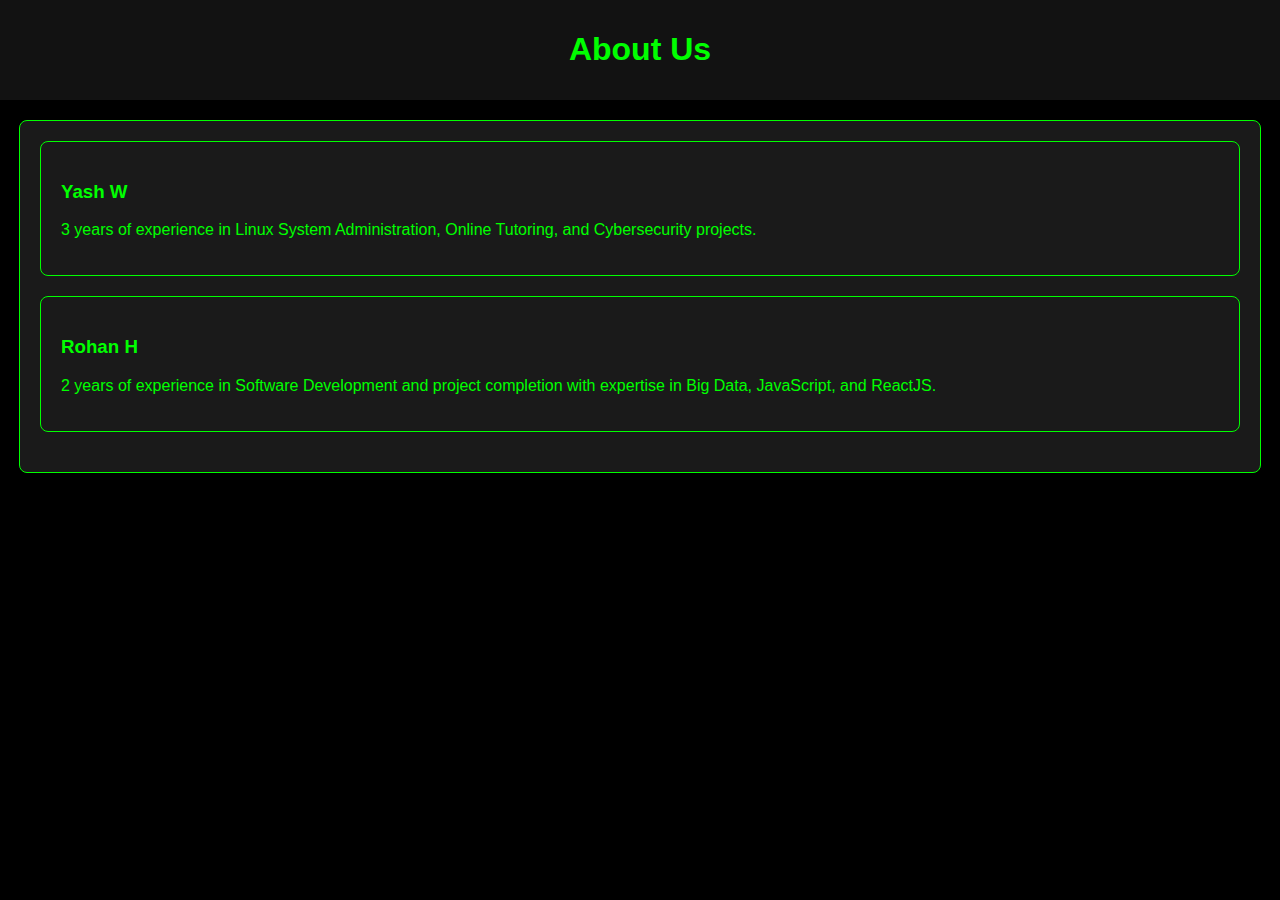
==== about.html @ a3bfa7c1 "initial push" ====
<!DOCTYPE html>
<html lang="en">
<head>
    <meta charset="UTF-8">
    <meta name="viewport" content="width=device-width, initial-scale=1.0">
    <title>About - Matrixploit</title>
    <link rel="stylesheet" href="styles.css">
</head>
<body>
    <header>
        <h1>About Us</h1>
    </header>
    <section id="about">
        <div class="card">
            <h3>Yash W</h3>
            <p>3 years of experience in Linux System Administration, Online Tutoring, and Cybersecurity projects.</p>
        </div>
        <div class="card">
            <h3>Rohan H</h3>
            <p>2 years of experience in Software Development and project completion with expertise in Big Data, JavaScript, and ReactJS.</p>
        </div>
    </section>
</body>
</html>
---- styles.css ----
body {
    font-family: 'Malibu Sunset', sans-serif;
    background-color: #000;
    color: #0f0;
    margin: 0;
    padding: 0;
}
header {
    display: flex;
    justify-content: center;
    align-items: center;
    padding: 10px 20px;
    background-color: #121212;
}
nav ul {
    list-style: none;
    display: flex;
    gap: 15px;
    justify-content: center;
}
nav ul li {
    cursor: pointer;
}
nav ul li a {
    color: #0f0;
    text-decoration: none;
}
section {
    padding: 20px;
    margin: 20px auto;
    max-width: 1200px;
    border: 1px solid #0f0;
    border-radius: 8px;
    background-color: #1a1a1a;
}
.card {
    padding: 20px;
    border: 1px solid #0f0;
    border-radius: 8px;
    margin-bottom: 20px;
}
footer {
    text-align: center;
    padding: 10px;
    background-color: #121212;
    position: fixed;
    bottom: 0;
    width: 100%;
}
button {
    background-color: #0f0;
    color: #000;
    padding: 10px 15px;
    border: none;
    border-radius: 5px;
    cursor: pointer;
}
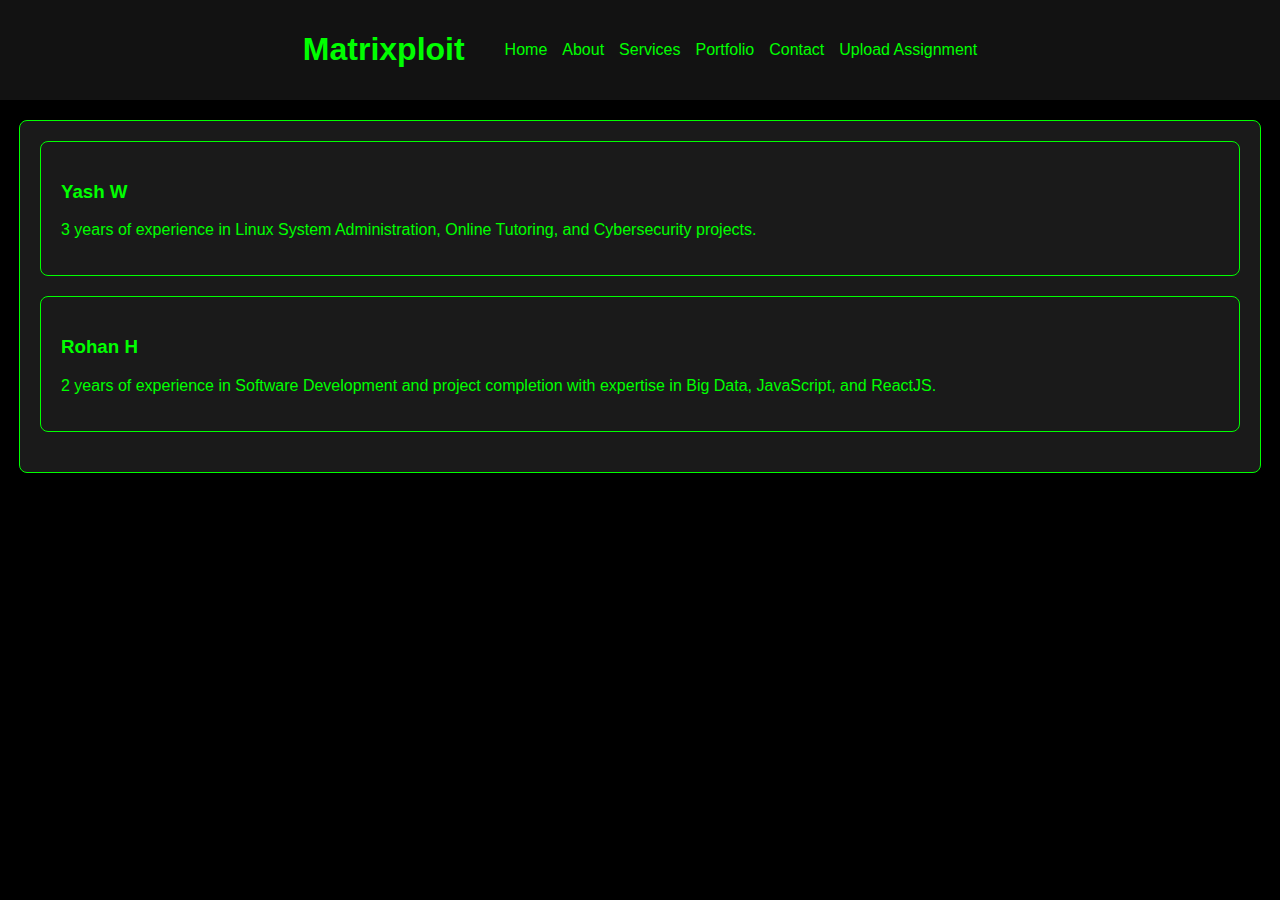
==== commit e432fc42: "added navbar" ====
--- a/about.html
+++ b/about.html
@@ -8,7 +8,17 @@
 </head>
 <body>
     <header>
-        <h1>About Us</h1>
+        <h1>Matrixploit</h1>
+        <nav>
+            <ul>
+                <li><a href="index.html">Home</a></li>
+                <li><a href="about.html">About</a></li>
+                <li><a href="services.html">Services</a></li>
+                <li><a href="portfolio.html">Portfolio</a></li>
+                <li><a href="contact.html">Contact</a></li>
+                <li><a href="upload.html">Upload Assignment</a></li>
+            </ul>
+        </nav>
     </header>
     <section id="about">
         <div class="card">
